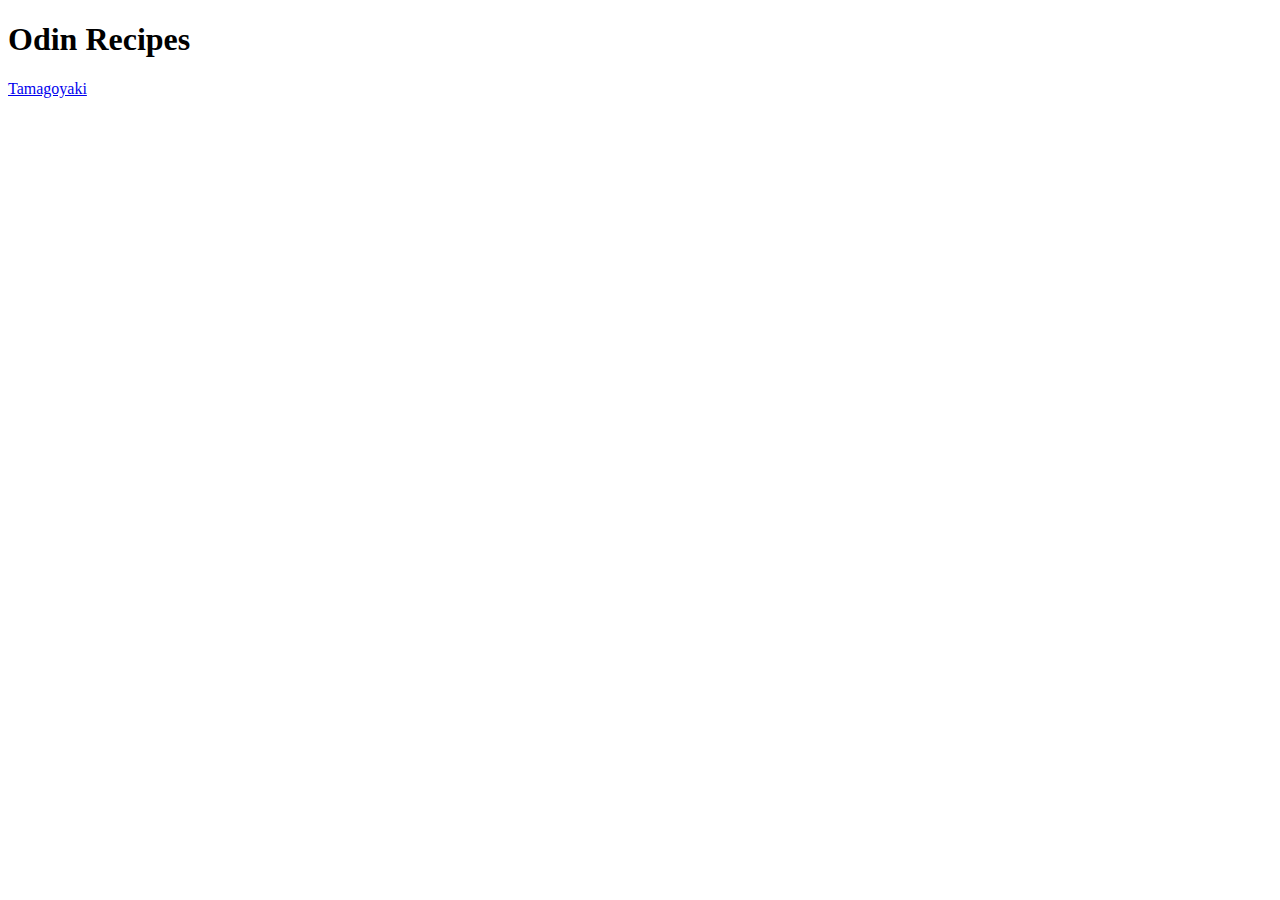
==== index.html @ 62989902 "Add index.html and recipes/tamagoyaki.html pages" ====
<!DOCTYPE html>
<html lang="en">
  <head>
    <meta charset="UTF-8" />
    <meta name="viewport" content="width=device-width, initial-scale=1.0" />
    <title>Odin Recipes</title>
  </head>
  <body>
    <h1>Odin Recipes</h1>

    <a href="recipes/tamagoyaki.html">Tamagoyaki</a>
  </body>
</html>
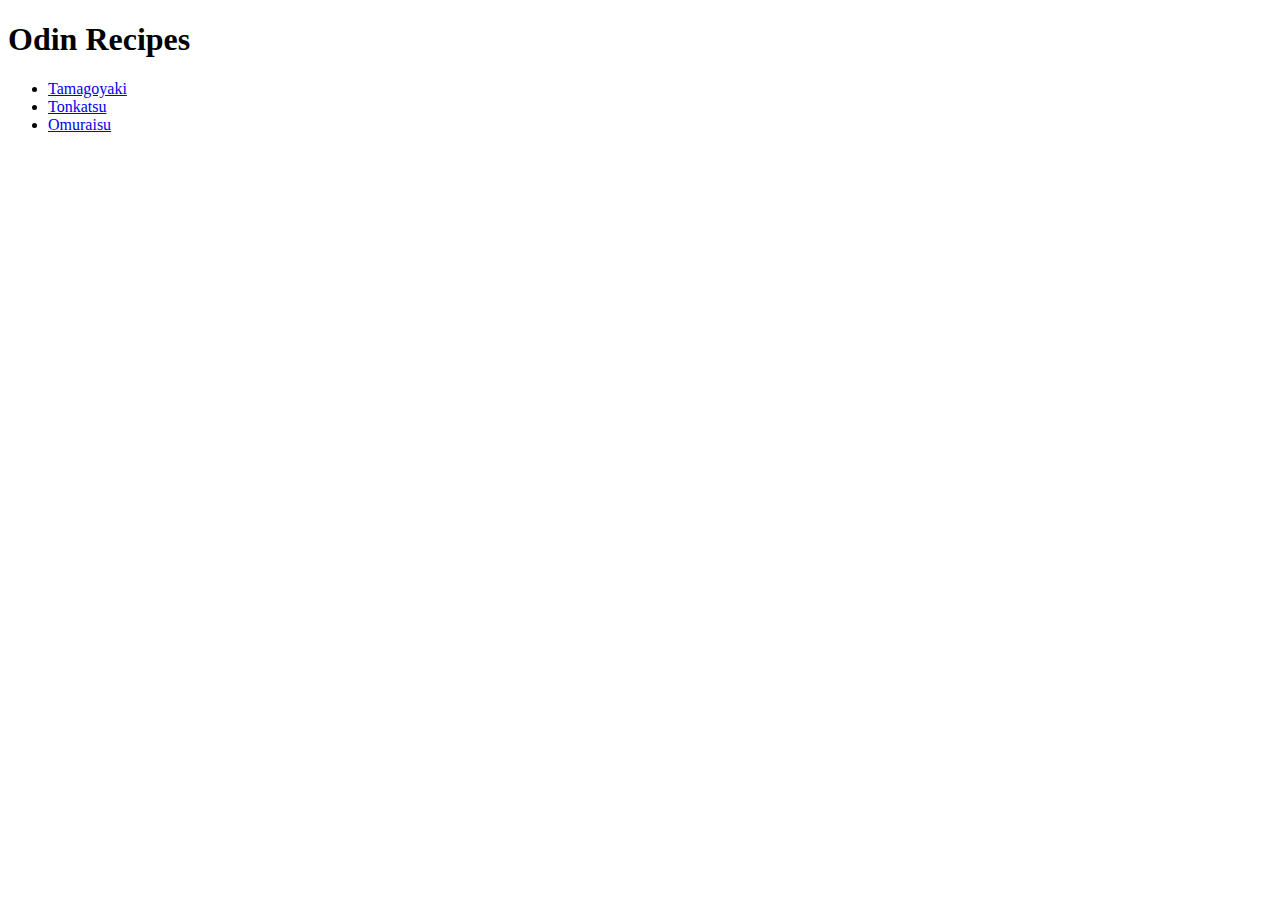
==== commit 864f919e: "add omuraisu and tonkatsu recipes" ====
--- a/index.html
+++ b/index.html
@@ -8,6 +8,10 @@
   <body>
     <h1>Odin Recipes</h1>
 
-    <a href="recipes/tamagoyaki.html">Tamagoyaki</a>
+    <ul>
+      <li><a href="recipes/tamagoyaki.html">Tamagoyaki</a></li>
+      <li><a href="recipes/tonkatsu.html">Tonkatsu</a></li>
+      <li><a href="recipes/omuraisu.html">Omuraisu</a></li>
+    </ul>
   </body>
 </html>
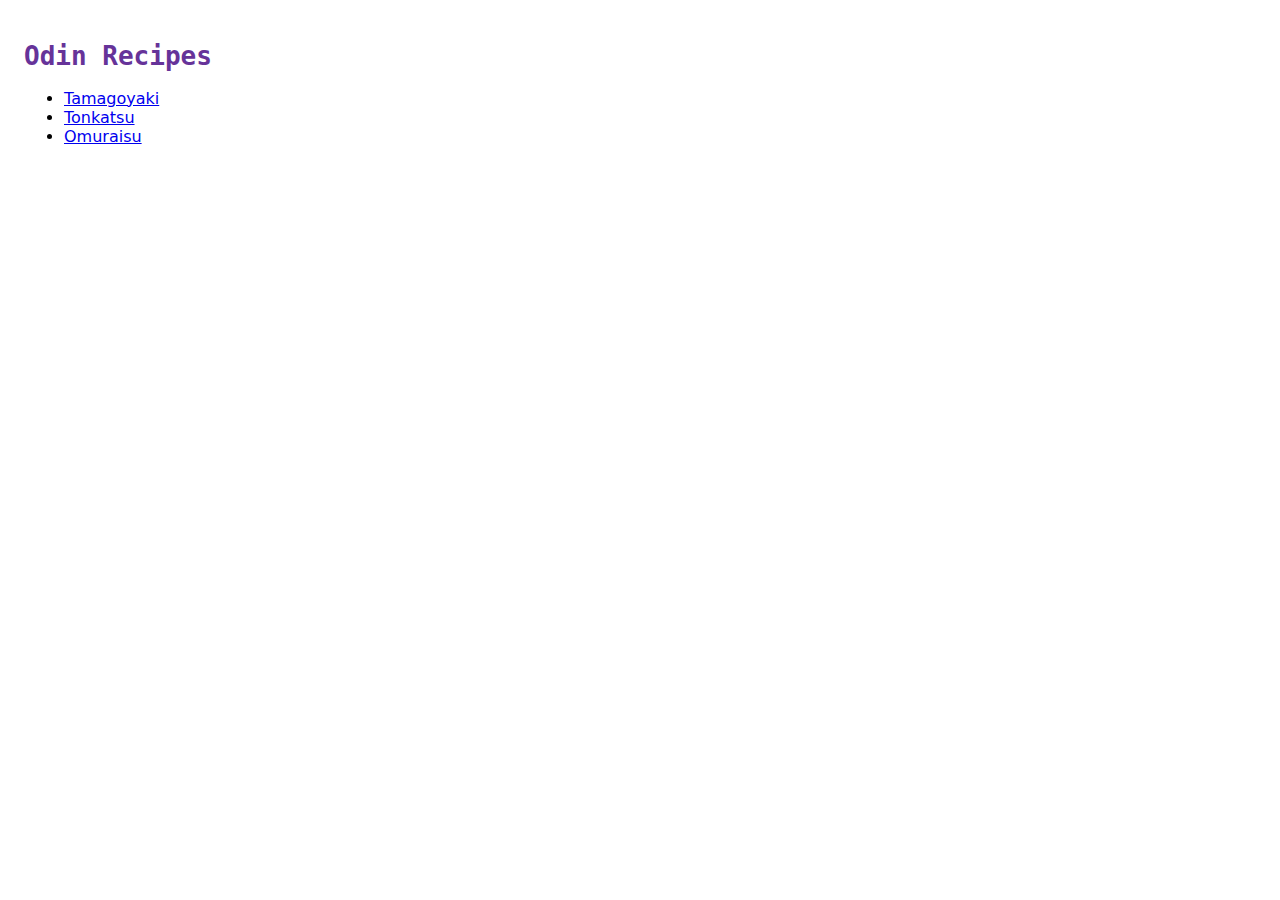
==== commit 9d44b33a: "add styling and new images for recipes" ====
--- a/index.html
+++ b/index.html
@@ -4,6 +4,7 @@
     <meta charset="UTF-8" />
     <meta name="viewport" content="width=device-width, initial-scale=1.0" />
     <title>Odin Recipes</title>
+    <link rel="stylesheet" href="style.css" />
   </head>
   <body>
     <h1>Odin Recipes</h1>
--- a/style.css
+++ b/style.css
@@ -0,0 +1,36 @@
+/* (color, background color, typography properties, etc) */
+
+body {
+  font-family: system-ui, -apple-system, BlinkMacSystemFont, "Segoe UI", Roboto,
+    Oxygen, Ubuntu, Cantarell, "Open Sans", "Helvetica Neue", sans-serif;
+  max-width: 55ch;
+  padding: 1rem;
+}
+
+h1,
+h2,
+h3,
+h4 {
+  font-family: monospace;
+  color: rebeccapurple;
+}
+
+header a {
+  font-size: 1.25rem;
+  text-decoration: none;
+  font-weight: bold;
+  background-color: rebeccapurple;
+  padding: 5px 10px;
+  color: white;
+}
+
+img {
+  height: auto;
+  width: 100%;
+  border-radius: 2px;
+  border: 3px solid rebeccapurple;
+}
+
+.ingredients {
+  font-style: italic;
+}
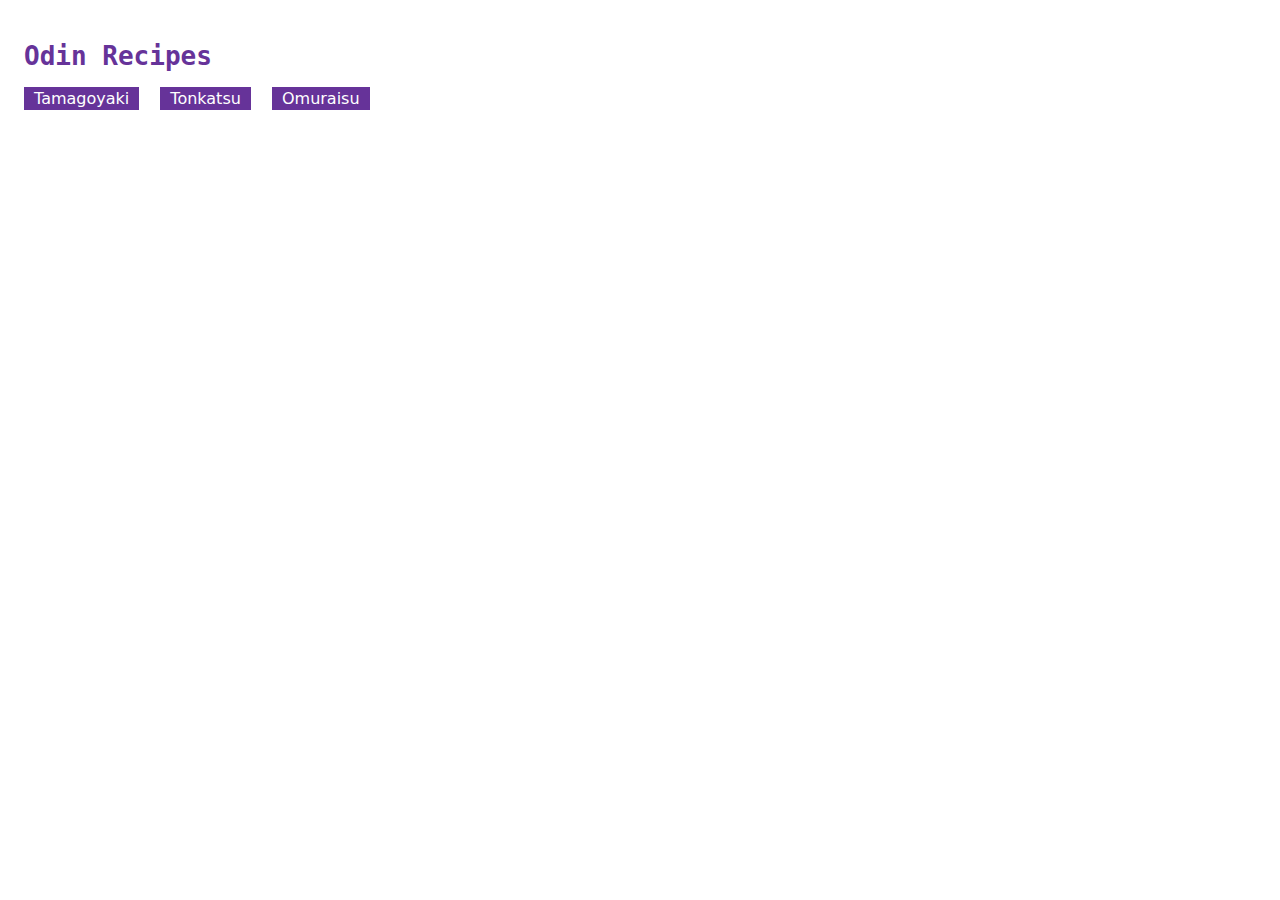
==== commit 7c9da87a: "Fix image reference in *.html files" ====
--- a/index.html
+++ b/index.html
@@ -8,11 +8,10 @@
   </head>
   <body>
     <h1>Odin Recipes</h1>
-
-    <ul>
-      <li><a href="recipes/tamagoyaki.html">Tamagoyaki</a></li>
-      <li><a href="recipes/tonkatsu.html">Tonkatsu</a></li>
-      <li><a href="recipes/omuraisu.html">Omuraisu</a></li>
-    </ul>
+    <div class="recipes">
+      <a href="recipes/tamagoyaki.html">Tamagoyaki</a>
+      <a href="recipes/tonkatsu.html">Tonkatsu</a>
+      <a href="recipes/omuraisu.html">Omuraisu</a>
+    </div>
   </body>
 </html>
--- a/style.css
+++ b/style.css
@@ -31,6 +31,22 @@
   border: 3px solid rebeccapurple;
 }
 
+/* .nav {
+  display: flex;
+  flex-direction: row;
+  flex-direction: ;
+} */
+
 .ingredients {
   font-style: italic;
+  list-style: none;
+  padding-left: 0;
 }
+
+.recipes a {
+  text-decoration: none;
+  padding: 2px 10px;
+  background-color: rebeccapurple;
+  color: white;
+  margin-right: 1rem;
+}
